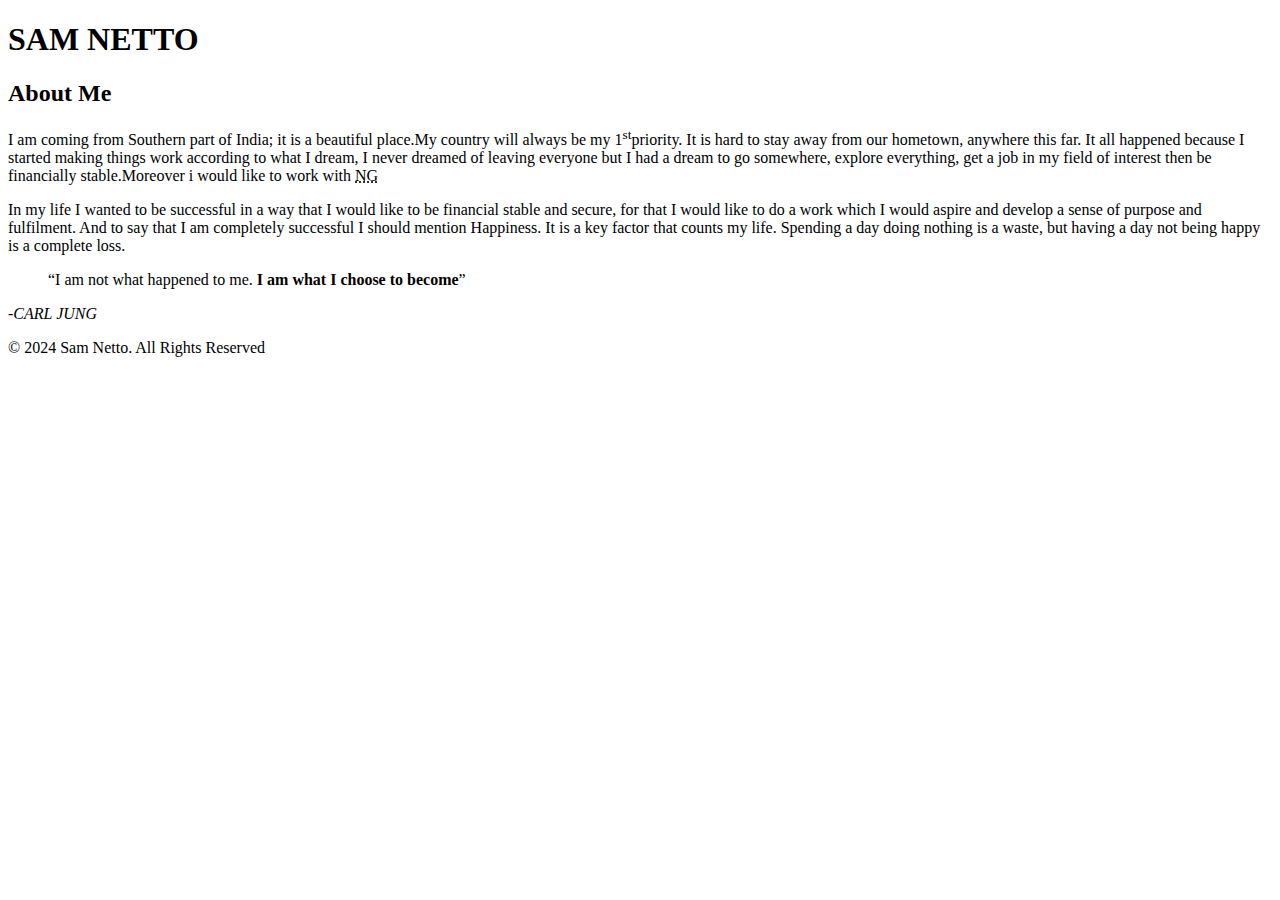
==== html-assignment/index.html @ d8da868d "updates error" ====
<!DOCTYPE html>
<html lang="en">
<head>
    <meta charset="UTF-8">
    <meta http-equiv="X-UA-Compatible" content="IE=edge">
    <meta name="viewport" content="width=device-width, initial-scale=1.0">
    <title>Html Assignment</title>
</head>
<body>
    <header>
        <h1>SAM NETTO</h1>
    </header>
    <article>
        <h2>About Me</h2>
        <p>I am coming from Southern part of India; it is a beautiful place.My country will always be my 1<sup>st</sup>priority. It is hard to stay away from our hometown, anywhere this far. It all happened because I started  making things work according to what I dream, I never dreamed of leaving everyone but I  had a dream to go somewhere, explore everything, get a job in my field of interest  then be financially stable.Moreover i would like to work with <abbr title="National Geography">NG</abbr></p>
        <p>In my life I wanted to be successful in a way that I would like to be financial stable and secure, for that I would like to do a work which I would aspire and develop a sense of purpose and fulfilment. And to say that I am completely successful I should mention Happiness. It is a key factor that counts my life. Spending a day doing nothing is a waste, but having a day not being happy is a complete loss. </p>

     </article>
     <blockquote><q>I am not what happened to me. <strong>I am what I choose to become</strong></q></blockquote>-<cite><em>CARL JUNG</em></cite>
     <footer><p>&copy; 2024 Sam Netto. All Rights Reserved</p></footer>
</body>
</html>
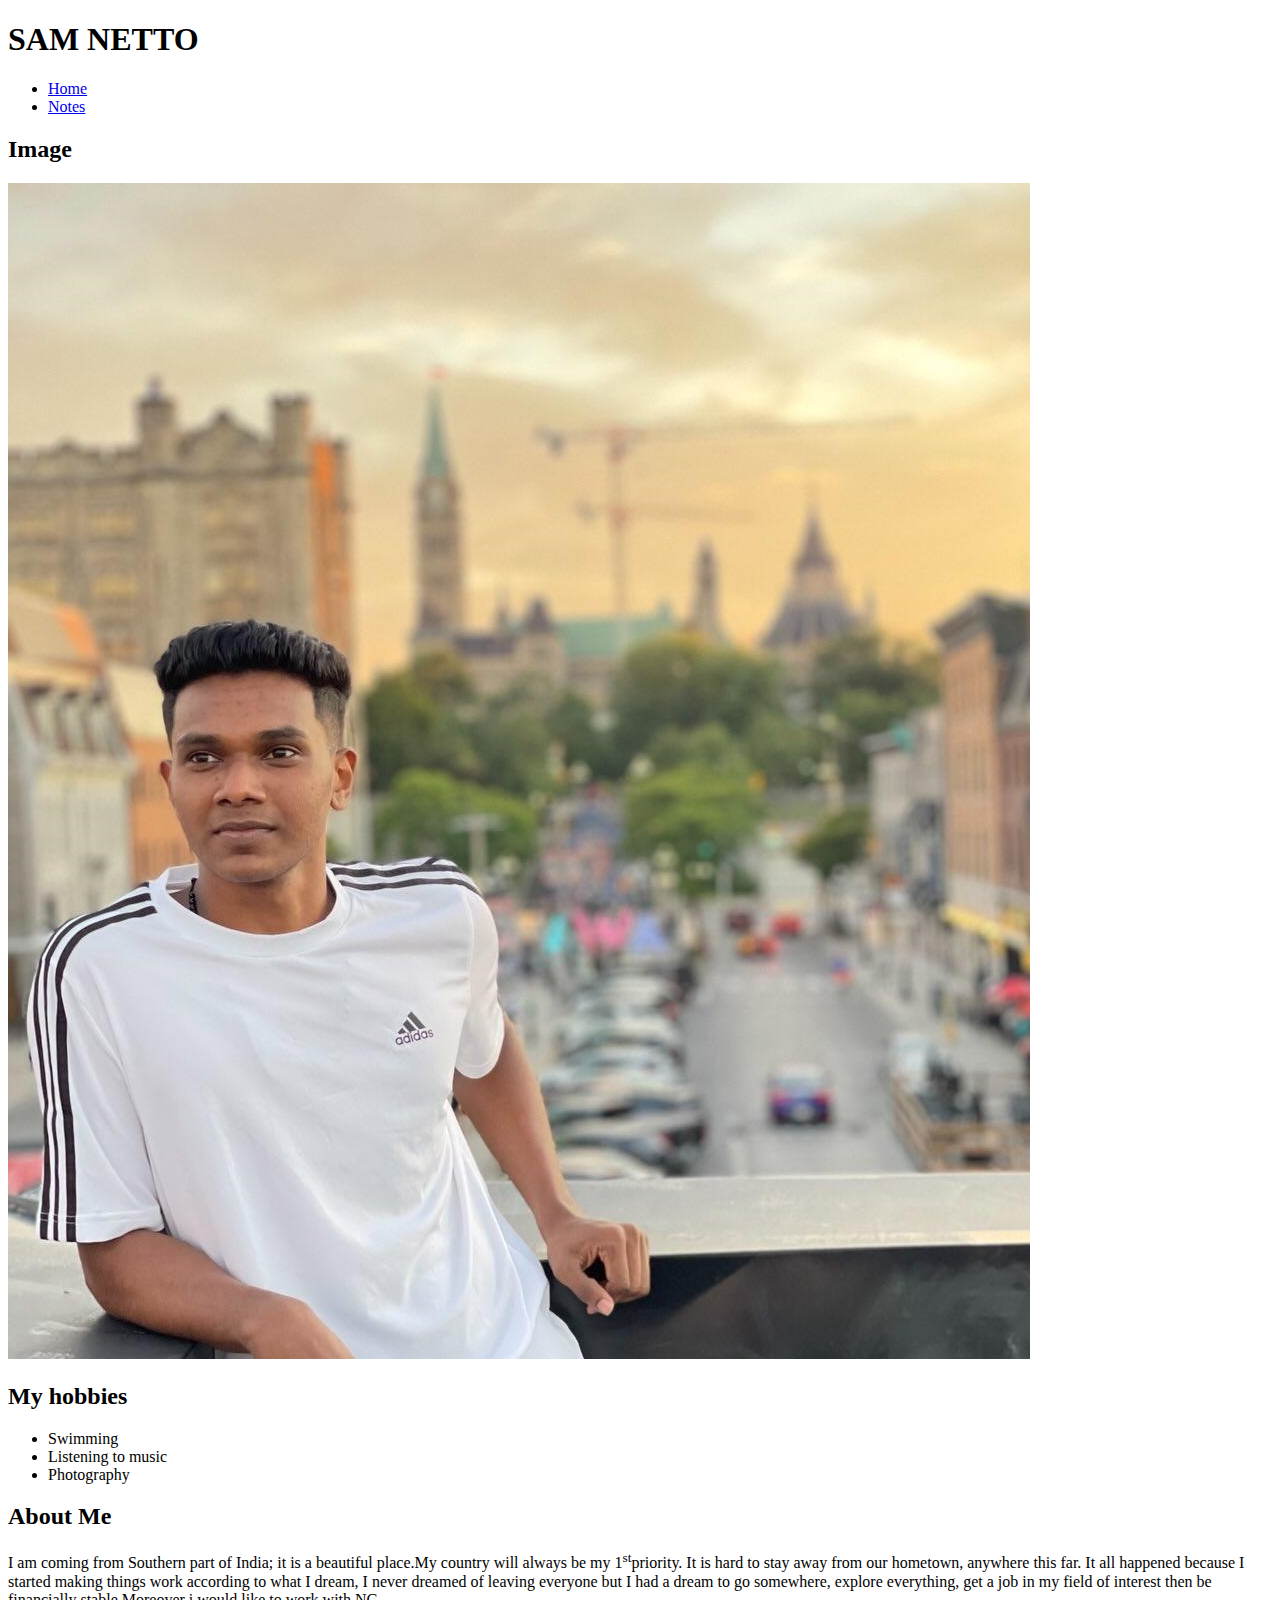
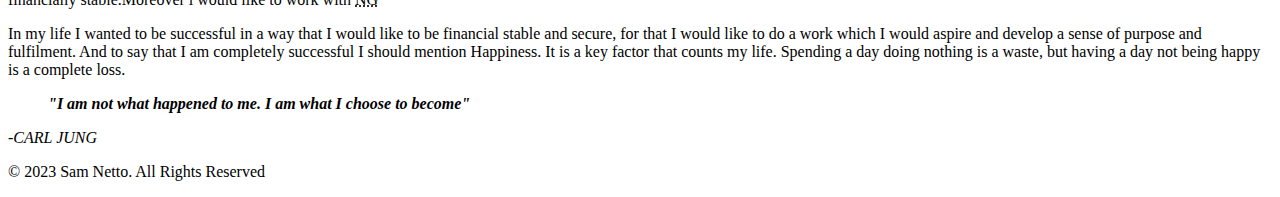
==== commit ba52a3c6: "changes folder name" ====
--- a/html-assignment/index.html
+++ b/html-assignment/index.html
@@ -4,19 +4,37 @@
     <meta charset="UTF-8">
     <meta http-equiv="X-UA-Compatible" content="IE=edge">
     <meta name="viewport" content="width=device-width, initial-scale=1.0">
-    <title>Html Assignment</title>
+    <title>Html Assignment</title> 
 </head>
 <body>
     <header>
         <h1>SAM NETTO</h1>
     </header>
+   <nav> 
+    <ul>
+        <li><a href="index.html">Home</a></li>
+        <li><a href="notes.html">Notes</a></li>
+    </ul>
+   </nav>
+    <div>
+         <h2>Image</h2>
+         <img src="images/sam.jpg" alt="picture of sam">
+    </div>
+    <section>
+        <h2>My hobbies</h2>
+        <ul>
+            <li>Swimming</li>
+            <li>Listening to music</li>
+            <li> Photography</li>
+        </ul>
+    </section>
     <article>
         <h2>About Me</h2>
         <p>I am coming from Southern part of India; it is a beautiful place.My country will always be my 1<sup>st</sup>priority. It is hard to stay away from our hometown, anywhere this far. It all happened because I started  making things work according to what I dream, I never dreamed of leaving everyone but I  had a dream to go somewhere, explore everything, get a job in my field of interest  then be financially stable.Moreover i would like to work with <abbr title="National Geography">NG</abbr></p>
         <p>In my life I wanted to be successful in a way that I would like to be financial stable and secure, for that I would like to do a work which I would aspire and develop a sense of purpose and fulfilment. And to say that I am completely successful I should mention Happiness. It is a key factor that counts my life. Spending a day doing nothing is a waste, but having a day not being happy is a complete loss. </p>
-
      </article>
-     <blockquote><q>I am not what happened to me. <strong>I am what I choose to become</strong></q></blockquote>-<cite><em>CARL JUNG</em></cite>
-     <footer><p>&copy; 2024 Sam Netto. All Rights Reserved</p></footer>
+     <blockquote><strong><em>"I am not what happened to me. I am what I choose to become"</em></strong></blockquote>
+     -<cite><em>CARL JUNG</em></cite>
+     <footer><p>&copy; 2023 Sam Netto. All Rights Reserved</p></footer>
 </body>
 </html>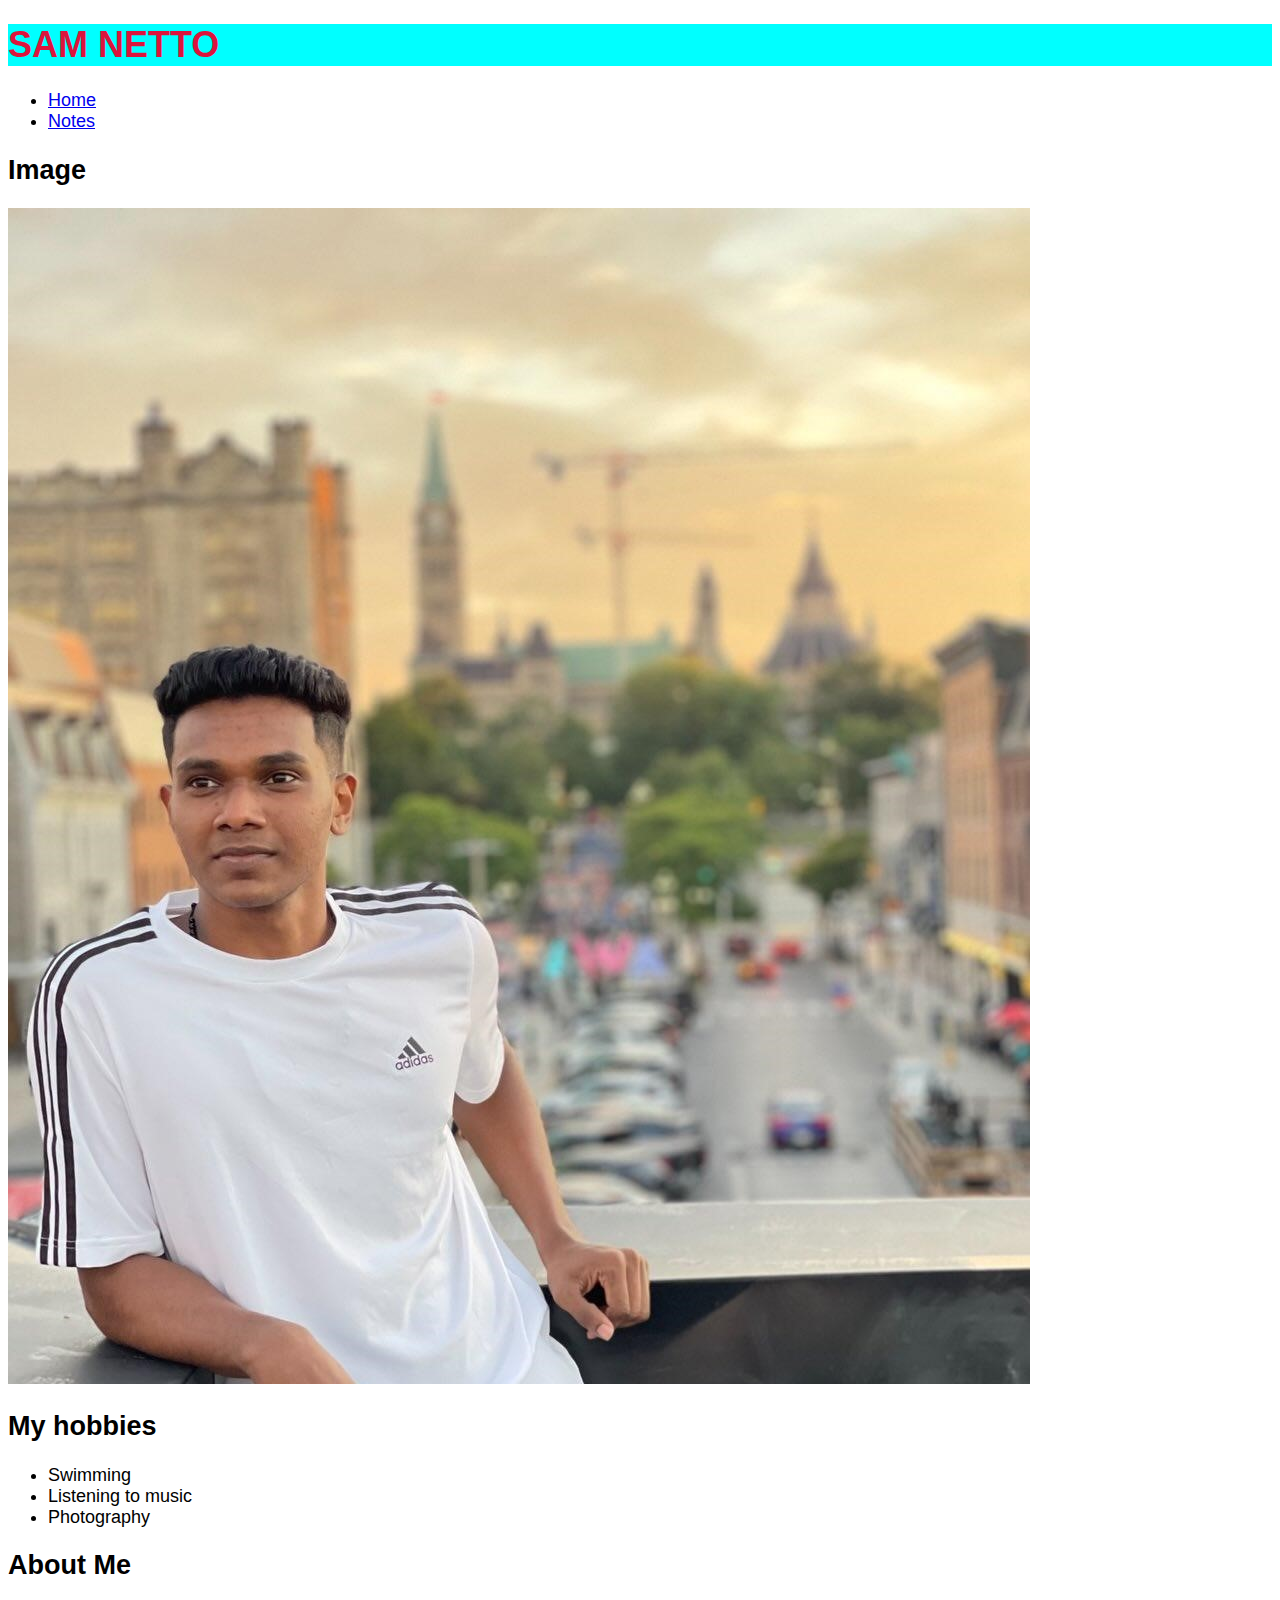
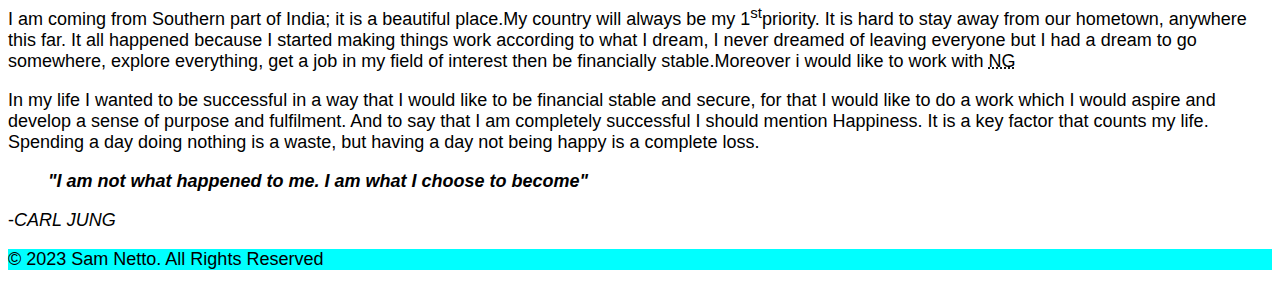
==== commit 2117d02a: "added color" ====
--- a/html-assignment/index.html
+++ b/html-assignment/index.html
@@ -5,9 +5,10 @@
     <meta http-equiv="X-UA-Compatible" content="IE=edge">
     <meta name="viewport" content="width=device-width, initial-scale=1.0">
     <title>Html Assignment</title> 
+    <link href="css/main.css" rel="stylesheet">
 </head>
 <body>
-    <header>
+    <header class="site-title">
         <h1>SAM NETTO</h1>
     </header>
    <nav> 
--- a/html-assignment/css/main.css
+++ b/html-assignment/css/main.css
@@ -0,0 +1,12 @@
+body{
+    font-family: 'Lucida Sans', 'Lucida Sans Regular', 'Lucida Grande', 'Lucida Sans Unicode', Geneva, Verdana, sans-serif;
+    font-size: 18px;
+}
+
+header, footer{
+    background-color: aqua;
+}
+
+.site-title{
+    color:crimson
+}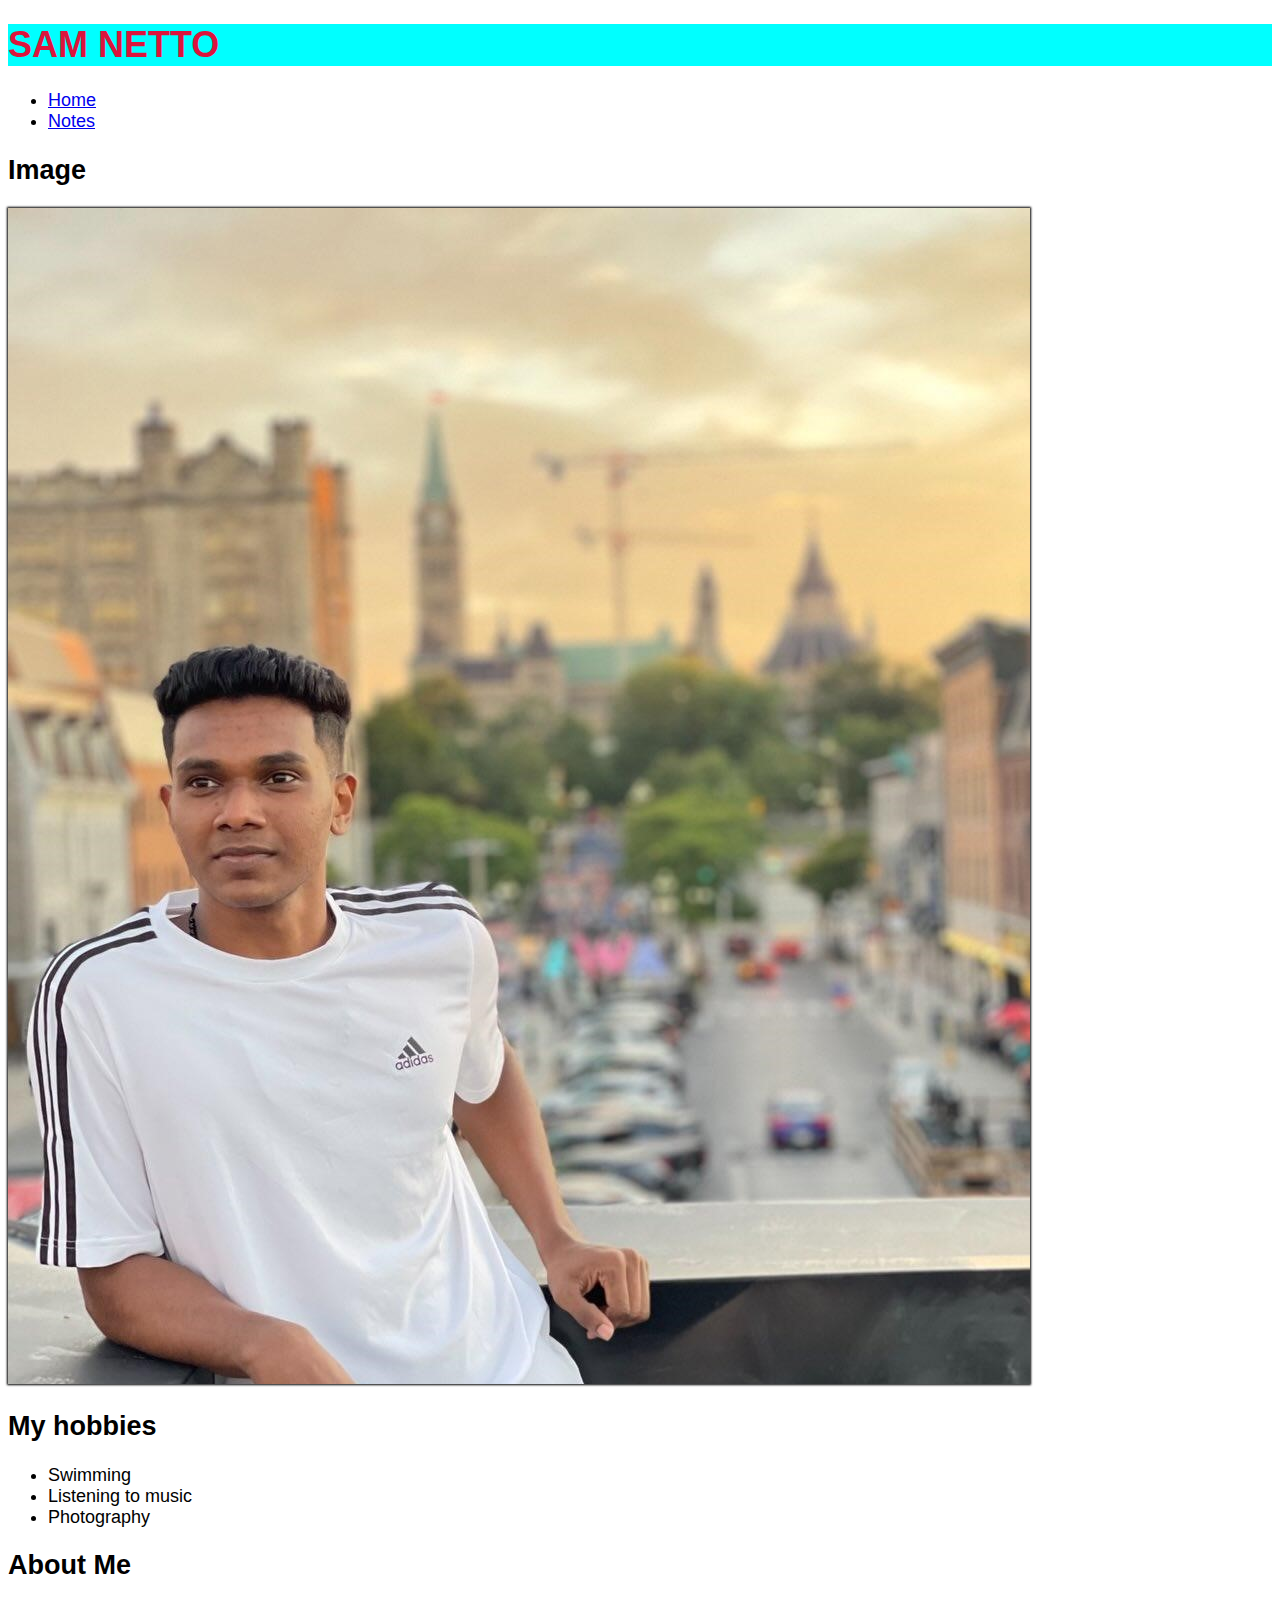
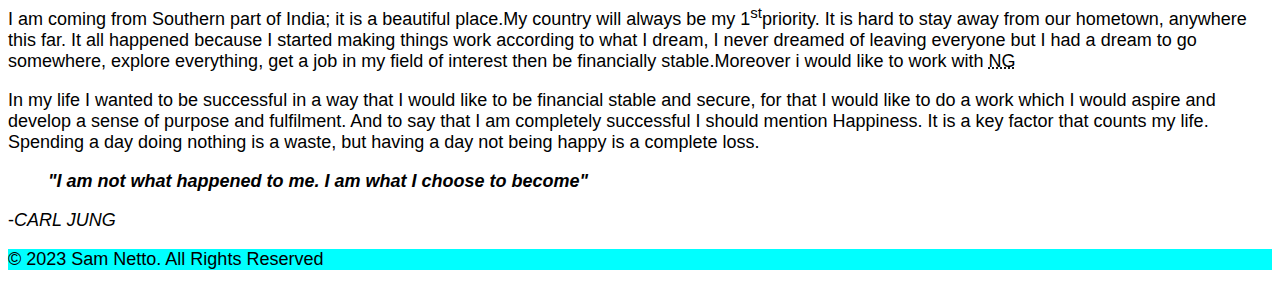
==== commit 467f1fc6: "added border" ====
--- a/html-assignment/index.html
+++ b/html-assignment/index.html
@@ -19,7 +19,7 @@
    </nav>
     <div>
          <h2>Image</h2>
-         <img src="images/sam.jpg" alt="picture of sam">
+         <img src="images/sam.jpg" id="my-image" alt="picture of sam">
     </div>
     <section>
         <h2>My hobbies</h2>
--- a/html-assignment/css/main.css
+++ b/html-assignment/css/main.css
@@ -9,4 +9,8 @@
 
 .site-title{
     color:crimson
+}
+
+#my-image{
+    box-shadow: 0px 0px 2px 1px black;
 }